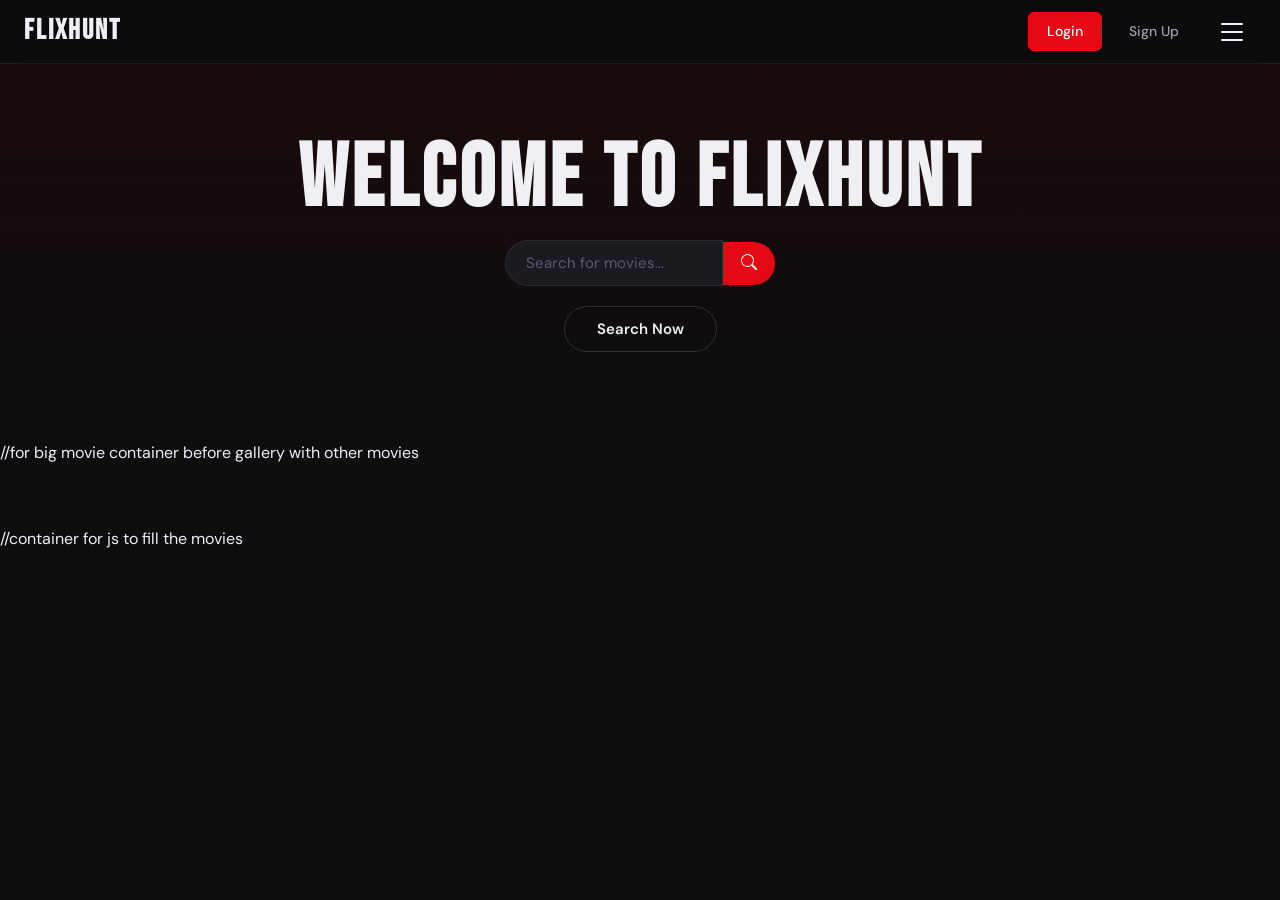
==== index.html @ 398e82ca "fix favourites display" ====
<!DOCTYPE html>
<html lang="en">
<head>
    <meta charset="UTF-8">
    <meta name="viewport" content="width=device-width, initial-scale=1.0">
    <title>FlixHunt</title>
    <link rel="stylesheet" href="style.css">
</head>
<body>
    <div class="navbar">
        <h2>FlixHunt</h2>

        <div class="nav-right">
            <div class="nav-links">
                <a href="login.html">Login</a>
                <a href="signup.html">Sign Up</a>
            </div>

            <div class="hamburger" onclick="toggleMenu()">
                <svg xmlns="http://www.w3.org/2000/svg" width="16" height="16" fill="currentColor" class="bi bi-list" viewBox="0 0 16 16">
                    <path fill-rule="evenodd" d="M2.5 12a.5.5 0 0 1 .5-.5h10a.5.5 0 0 1 0 1H3a.5.5 0 0 1-.5-.5m0-4a.5.5 0 0 1 .5-.5h10a.5.5 0 0 1 0 1H3a.5.5 0 0 1-.5-.5m0-4a.5.5 0 0 1 .5-.5h10a.5.5 0 0 1 0 1H3a.5.5 0 0 1-.5-.5"/>
                </svg>
            </div> 
        </div>

        <div id="menu" class="menu"> 
            <p><strong><a href="favourites.html">View Favourites List</a></strong></p>
            <p><strong>Browse by Genre</strong></p>
            <div id="genre-list"></div>

            <p><strong>Sort By</strong></p>
            <a href="#" onclick="sortMovies('date')">Date</a>
            <a href="#" onclick="sortMovies('alpha')">Alphabetical</a>
        </div>
    </div>

    <div class="hero">
        <h1>Welcome to FlixHunt</h1>
        <div class="search-bar">
            <input type="text" id="search-input" placeholder="Search for movies...">
            <button class="search-btn" onclick="searchMovies()">
                <svg xmlns="http://www.w3.org/2000/svg" width="16" height="16" fill="currentColor" class="bi bi-search" viewBox="0 0 16 16">
                    <path d="M11.742 10.344a6.5 6.5 0 1 0-1.397 1.398h-.001q.044.06.098.115l3.85 3.85a1 1 0 0 0 1.415-1.414l-3.85-3.85a1 1 0 0 0-.115-.1zM12 6.5a5.5 5.5 0 1 1-11 0 5.5 5.5 0 0 1 11 0"/>
                </svg>
             </button>
        </div>

        <button class="watch-btn">Search Now</button>
    </div>
    <div id="featured-movie" class="featured"></div> //for big movie container before gallery with other movies
    <div id="movie-container" class="container"></div> //container for js to fill the movies

    <script src="script.js"></script>

    <div id="movie-modal" class="modal">
        <div class="modal-content" id="modal-content"></div>
    </div>
</body>
</html>
---- style.css ----
@import url('https://fonts.googleapis.com/css2?family=Bebas+Neue&family=DM+Sans:wght@400;500;600&display=swap');


:root {
  --bg-primary:    #0d0d0f;
  --bg-secondary:  #141418;
  --bg-card:       #1a1a20;
  --bg-card-hover: #21212a;
  --accent:        #e50914;
  --accent-soft:   #ff2d3a;
  --accent-glow:   rgba(229, 9, 20, 0.25);
  --gold:          #f5c518;
  --text-primary:  #f0eff4;
  --text-secondary:#9e9eae;
  --text-muted:    #5a5a6e;
  --border:        rgba(255,255,255,0.07);
  --border-hover:  rgba(255,255,255,0.15);
  --font-display:  'Bebas Neue', sans-serif;
  --font-body:     'DM Sans', sans-serif;
  --radius-card:   10px;
  --radius-btn:    6px;
  --transition:    0.2s ease;
}


*, *::before, *::after {
  box-sizing: border-box;
  margin: 0;
  padding: 0;
}

html { scroll-behavior: smooth; }

body {
  font-family: var(--font-body);
  background-color: var(--bg-primary);
  color: var(--text-primary);
  font-size: 16px;
  line-height: 1.6;
  min-height: 100vh;
}

a {
  color: inherit;
  text-decoration: none;
}

img {
  display: block;
  max-width: 100%;
}


.navbar {
  position: sticky;
  top: 0;
  z-index: 100;
  height: 64px;
  background-color: rgba(13, 13, 15, 0.92);
  backdrop-filter: blur(12px);
  border-bottom: 1px solid var(--border);
  display: flex;
  align-items: center;
  gap: 20px;
  padding: 0 24px;
}


.navbar h2 {
  font-family: var(--font-display);
  font-size: 28px;
  letter-spacing: 2px;
  color: var(--text-primary);
  flex-shrink: 0;
}

.nav-links {
  display: flex;
  align-items: center;
  gap: 8px;
}

.nav-links a {
  color: var(--text-secondary);
  font-size: 14px;
  font-weight: 500;
  padding: 7px 18px;
  border-radius: var(--radius-btn);
  border: 1px solid transparent;
  transition: color var(--transition), border-color var(--transition),
              background var(--transition);
}

.nav-links a:hover {
  color: var(--text-primary);
  border-color: var(--border-hover);
}

.nav-links a:first-child {
  background: var(--accent);
  color: #fff;
  border-color: var(--accent);
}

.nav-links a:first-child:hover {
  background: var(--accent-soft);
  border-color: var(--accent-soft);
}

.nav-right /*wasn't getting nav links and hamburger together */
{
  display:flex;
  align-items: center;
  gap: 10px;
  margin-left: auto;
}
.hamburger {
  display: flex;
  align-items: center;
  justify-content: center;
  font-size: 24px;
  cursor: pointer;
  color: var(--text-primary);
  padding: 4px 8px;
  border-radius: var(--radius-btn);
  transition: background var(--transition);
  flex-shrink: 0;
}

.hamburger:hover {
  background: var(--bg-card);
}

.hamburger svg
{
  width: 32px;
  height: 32px;
}

.search-bar
{
  display: flex;
  align-items: center;
  justify-content: center;
}
.menu {
   display: none; 
  position: absolute;
  top: 64px;
  right: 16px;
  width: 220px;
  background: var(--bg-secondary);
  border: 1px solid var(--border);
  border-radius: var(--radius-card);
  padding: 16px;
  z-index: 200;
  flex-direction: column;
  gap: 6px;
  box-shadow: 0 8px 24px rgba(0,0,0,0.5);
}

.menu.open {
  display: flex;
}


.menu p {
  font-size: 11px;
  text-transform: uppercase;
  letter-spacing: 1px;
  color: var(--text-muted);
  margin-top: 10px;
  margin-bottom: 2px;
}

.menu p:first-child {
  margin-top: 0;
}

#genre-list {
  display: flex;
  flex-direction: column;
  gap: 2px;
}

#genre-list a,
.menu > a {
  color: var(--text-secondary);
  font-size: 14px;
  padding: 7px 10px;
  border-radius: var(--radius-btn);
  transition: background var(--transition), color var(--transition);
}

#genre-list a:hover,
.menu > a:hover {
  background: var(--bg-card-hover);
  color: var(--text-primary);
}


.hero {
  display: flex;
  flex-direction: column;
  align-items: center;
  justify-content: center;
  text-align: center;
  padding: 72px 24px 48px;
  background: linear-gradient(to bottom, #1a0a0b, var(--bg-primary));
  gap: 16px;
}

.hero h1 {
  font-family: var(--font-display);
  font-size: clamp(48px, 10vw, 88px);
  letter-spacing: 4px;
  line-height: 1;
  color: var(--text-primary);
}

.hero input#search-input {
  width: 100%;
  max-width: 400px;
  padding: 12px 20px;
  background: var(--bg-card);
  border: 1px solid var(--border);
  border-radius: 30px 0 0 30px;
  color: var(--text-primary);
  font-family: var(--font-body);
  font-size: 15px;
  outline: none;
  transition: border-color var(--transition), box-shadow var(--transition);
}

.hero input#search-input::placeholder {
  color: var(--text-muted);
}

.hero input#search-input:focus {
  border-color: var(--accent);
  box-shadow: 0 0 0 3px var(--accent-glow);
}


.search-btn {
  padding: 12px 18px;
  background: var(--accent);
  color: #fff;
  border: none;
  border-radius: 0 30px 30px 0;
  cursor: pointer;
  align-items: center;
  justify-content: center;
  transition: background var(--transition);
}

.search-btn:hover {
  background: var(--accent-soft);
}


.watch-btn {
  padding: 12px 32px;
  background: transparent;
  color: var(--text-primary);
  border: 1px solid var(--border-hover);
  border-radius: 30px;
  font-family: var(--font-body);
  font-weight: 600;
  font-size: 15px;
  cursor: pointer;
  transition: background var(--transition), border-color var(--transition),
              transform var(--transition), color var(--transition);
  margin-top: 4px;
}

.watch-btn:hover {
  background: var(--bg-card);
  border-color: var(--accent);
  color: var(--accent-soft);
  transform: translateY(-2px);
}

.featured {
  max-width: 1200px;
  margin: 40px auto 32px;
  padding: 0 24px;
}

/* JS-injected featured card styles */
.featured .featured-card {
  display: flex;
  gap: 0;
  background: var(--bg-card);
  border: 1px solid var(--border);
  border-radius: 14px;
  overflow: hidden;
  align-items: stretch;
}

.featured .featured-card img {
  width: 240px;
  flex-shrink: 0;
  object-fit: cover;
}

.featured .featured-info {
  padding: 28px 28px;
  display: flex;
  flex-direction: column;
  justify-content: center;
  gap: 12px;
}

.featured .featured-info h2 {
  font-family: var(--font-display);
  font-size: 34px;
  letter-spacing: 1px;
  color: var(--text-primary);
}

.featured .featured-info .meta {
  display: flex;
  gap: 14px;
  font-size: 13px;
  color: var(--text-secondary);
  flex-wrap: wrap;
  align-items: center;
}

.featured .featured-info .rating {
  color: var(--gold);
  font-weight: 600;
  font-size: 14px;
}

.featured .featured-info p {
  font-size: 14px;
  color: var(--text-secondary);
  line-height: 1.75;
  max-width: 540px;
}

.container {
  display: flex;
  flex-wrap: wrap;
  gap: 18px;
  padding: 0 24px 60px;
  max-width: 1200px;
  margin: 0 auto;
}

.container .movie-card,
.container .card {
  width: 180px;
  background: var(--bg-card);
  border: 1px solid var(--border);
  border-radius: var(--radius-card);
  overflow: hidden;
  cursor: pointer;
  position: relative;
  transition: transform var(--transition), border-color var(--transition),
              background var(--transition);
}

.container .movie-card:hover,
.container .card:hover {
  transform: translateY(-4px);
  border-color: var(--border-hover);
  background: var(--bg-card-hover);
}


.container .movie-card img,
.container .card img {
  width: 100%;
  height: 260px;
  object-fit: cover;
  display: block;
  background: var(--bg-secondary);
}


.container .movie-card .no-poster,
.container .card .no-poster {
  width: 100%;
  height: 260px;
  display: flex;
  align-items: center;
  justify-content: center;
  background: var(--bg-secondary);
  color: var(--text-muted);
  font-size: 13px;
  text-align: center;
  padding: 16px;
}


.container .movie-card .card-body,
.container .card .card-body,
.container .movie-card .movie-info,
.container .card .movie-info {
  padding: 10px 12px 14px;
}

.container .movie-card .card-body strong,
.container .card .card-body strong,
.container .movie-card .movie-info strong,
.container .card .movie-info strong,
.container .movie-card h3,
.container .card h3 {
  display: block;
  font-size: 13px;
  font-weight: 600;
  color: var(--text-primary);
  white-space: nowrap;
  overflow: hidden;
  text-overflow: ellipsis;
  margin-bottom: 4px;
}


.container .movie-card p,
.container .card p {
  font-size: 12px;
  color: var(--text-muted);
  margin: 0;
}


.container .movie-card .rating,
.container .card .rating {
  font-size: 12px;
  color: var(--gold);
  font-weight: 600;
}


.container .movie-card .fav-btn,
.container .card .fav-btn {
  position: absolute;
  top: 8px;
  right: 8px;
  width: 30px;
  height: 30px;
  border-radius: 50%;
  border: none;
  background: rgba(13,13,15,0.75);
  color: var(--text-muted);
  font-size: 16px;
  cursor: pointer;
  display: flex;
  align-items: center;
  justify-content: center;
  backdrop-filter: blur(4px);
  transition: background var(--transition), color var(--transition),
              transform var(--transition);
}

.container .movie-card .fav-btn:hover,
.container .card .fav-btn:hover {
  background: var(--accent-glow);
  color: var(--accent-soft);
  transform: scale(1.1);
}

.container .movie-card .fav-btn.saved,
.container .card .fav-btn.saved {
  color: var(--accent);
}

.modal
{
  display: none;
  position: fixed;
  top: 40px;
  left: 0;
  width:100%;
  height: 100%;
  background: rgba(0,0,0,0.8);
  justify-content: center;
  align-items: center;
  z-index: 1000;
}

.modal.show
{
  display: flex;
} 

.modal-content 
{
    background: white;
    padding: 20px;
    border-radius: 12px;
} 

.modal-layout 
{
    display: flex;
    gap: 30px;
    align-items: flex-start;
}

.modal-left 
{
    width: 25%;
    display: flex;
    flex-direction: column;
    gap: 12px;
}

.modal-left img 
{
    width: 100%;
    border-radius: 8px;
}

.modal-right 
{
    width: 65%;
}

.modal-right p 
{
    line-height: 1.6;
    text-align: justify;
}

.close-btn 
{
    align-self: flex-end;
    margin-top: 20px;
    padding: 8px 16px;
    border-radius: 5px;
    cursor: pointer;
    font-size: 14px;
}
.modal-content
{
  display: flex;
  flex-direction: row;
  gap: 20px;
  background: #222;
  padding: 20px;
  width:85%;
  max-width: 1200px;
  height: 80vh;
  border-radius: 12px;
  overflow-y: auto;
}

.loading-msg,
.empty-msg {
  width: 100%;
  text-align: center;
  padding: 60px 0;
  color: var(--text-muted);
  font-size: 15px;
}

body:has(.form-container) {
  display: flex;
  align-items: center;
  justify-content: center;
  min-height: 100vh;
  background: var(--bg-primary);
  
  background-image: radial-gradient(ellipse at 50% 0%, #2a0a0b 0%, transparent 60%);
}

.form-container {
  width: 100%;
  max-width: 400px;
  padding: 40px 36px;
  background: var(--bg-secondary);
  border: 1px solid var(--border);
  border-radius: 16px;
  display: flex;
  flex-direction: column;
  gap: 14px;
  margin: 24px;
}

.form-container h2 {
  font-family: var(--font-display);
  font-size: 32px;
  letter-spacing: 2px;
  color: var(--text-primary);
  text-align: center;
  margin-bottom: 6px;
}

.form-container input[type="text"],
.form-container input[type="email"],
.form-container input[type="password"] {
  width: 100%;
  padding: 12px 16px;
  background: var(--bg-card);
  border: 1px solid var(--border);
  border-radius: var(--radius-btn);
  color: var(--text-primary);
  font-family: var(--font-body);
  font-size: 14px;
  outline: none;
  transition: border-color var(--transition), box-shadow var(--transition);
  letter-spacing: 0.5px;
}

.form-container input::placeholder {
  color: var(--text-muted);
  font-size: 13px;
  letter-spacing: 1px;
}

.form-container input:focus {
  border-color: var(--accent);
  box-shadow: 0 0 0 3px var(--accent-glow);
}

.form-container button {
  width: 100%;
  padding: 13px;
  background: var(--accent);
  color: #fff;
  border: none;
  border-radius: var(--radius-btn);
  font-family: var(--font-body);
  font-weight: 600;
  font-size: 15px;
  letter-spacing: 0.5px;
  cursor: pointer;
  margin-top: 4px;
  transition: background var(--transition), transform var(--transition);
}

.form-container button:hover {
  background: var(--accent-soft);
  transform: translateY(-1px);
}

.form-container button:active {
  transform: translateY(0);
}

.form-container p {
  text-align: center;
  font-size: 13px;
  color: var(--text-secondary);
  margin-top: 4px;
}

.form-container p a {
  color: var(--accent-soft);
  font-weight: 600;
  border-bottom: 1px solid transparent;
  transition: border-color var(--transition);
}

.form-container p a:hover {
  border-color: var(--accent-soft);
}


::-webkit-scrollbar { width: 6px; height: 6px; }
::-webkit-scrollbar-track { background: var(--bg-primary); }
::-webkit-scrollbar-thumb {
  background: var(--text-muted);
  border-radius: 3px;
}
::-webkit-scrollbar-thumb:hover { background: var(--text-secondary); }


@media (max-width: 768px) {
  .nav-links  { display: none; }
  .hamburger  { display: block; }
  .navbar     { padding: 0 16px; }

  .hero { padding: 48px 16px 32px; }
  .hero input#search-input { max-width: none; border-radius: 30px 0 0 30px; }

  .featured { margin: 24px auto 20px; padding: 0 14px; }
  .featured .featured-card { flex-direction: column; }
  .featured .featured-card img { width: 100%; height: 220px; }

  .container {
    gap: 12px;
    padding: 0 14px 40px;
    justify-content: center;
  }

  .container .movie-card,
  .container .card { width: 155px; }

  .container .movie-card img,
  .container .card img { height: 225px; }
}

@media (max-width: 480px) {
  .container { padding: 0 10px 40px; gap: 10px; }
  .container .movie-card,
  .container .card { width: 145px; }
  .container .movie-card img,
  .container .card img { height: 210px; }
}

@media screen and (max-width: 786px) 
{
  .modal-content
  {
    flex-direction: column;
    width: 90%;
    height: auto;
    max-height: 90vh;
    overflow-y: auto;
    display: flex;
    flex-direction: column;
    padding: 20px;
  }

  .modal-left
  {
    width: 100%;
    text-align: center;
  }

  .modal-right
  {
    width: 100%;
    margin-top: 20px;
  }

  modal-left img
  {
    max-width: 160px;
  }
}
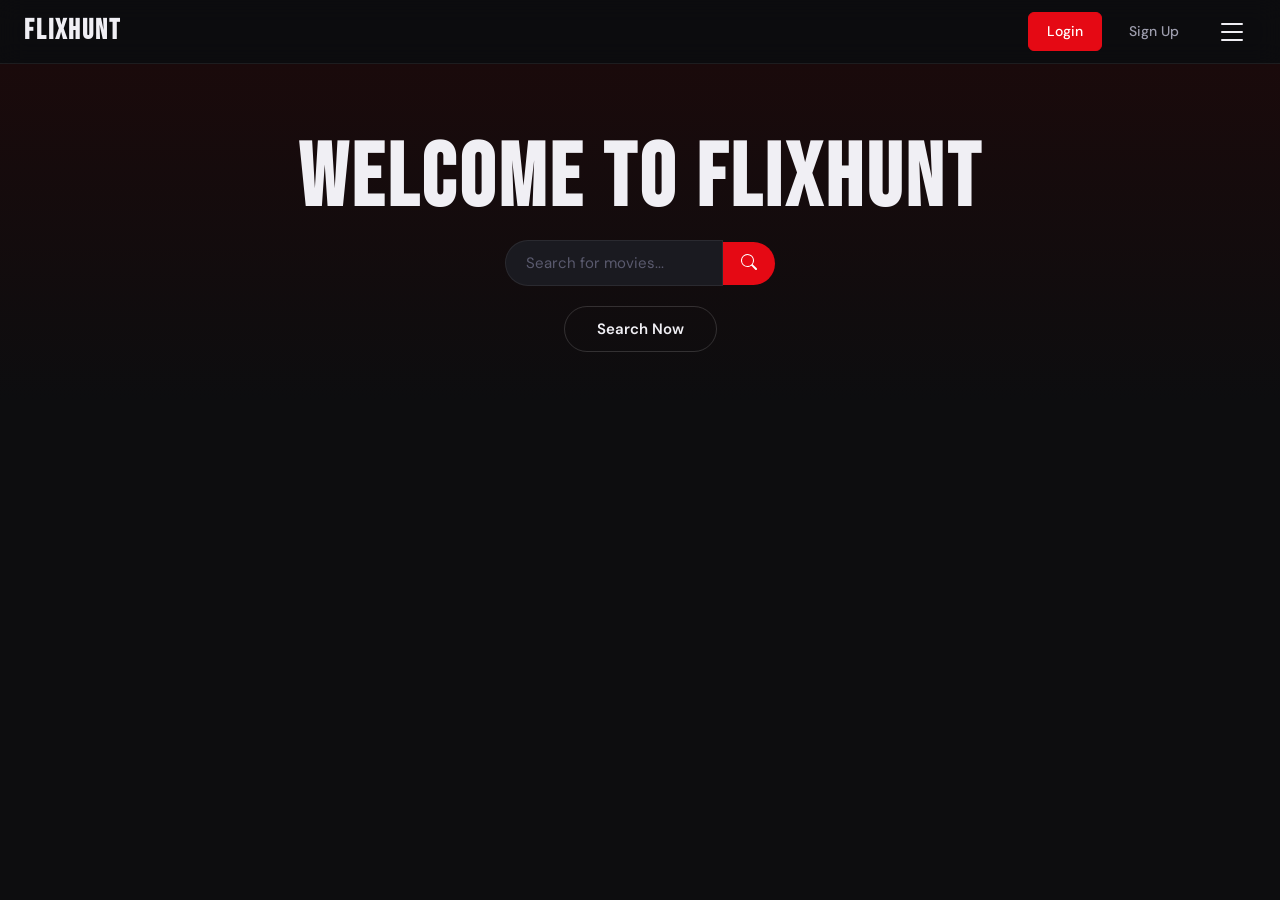
==== commit 6d5eebb2: "Update index.html" ====
--- a/index.html
+++ b/index.html
@@ -47,8 +47,8 @@
 
         <button class="watch-btn">Search Now</button>
     </div>
-    <div id="featured-movie" class="featured"></div> //for big movie container before gallery with other movies
-    <div id="movie-container" class="container"></div> //container for js to fill the movies
+    <div id="featured-movie" class="featured"></div> 
+    <div id="movie-container" class="container"></div> 
 
     <script src="script.js"></script>
 
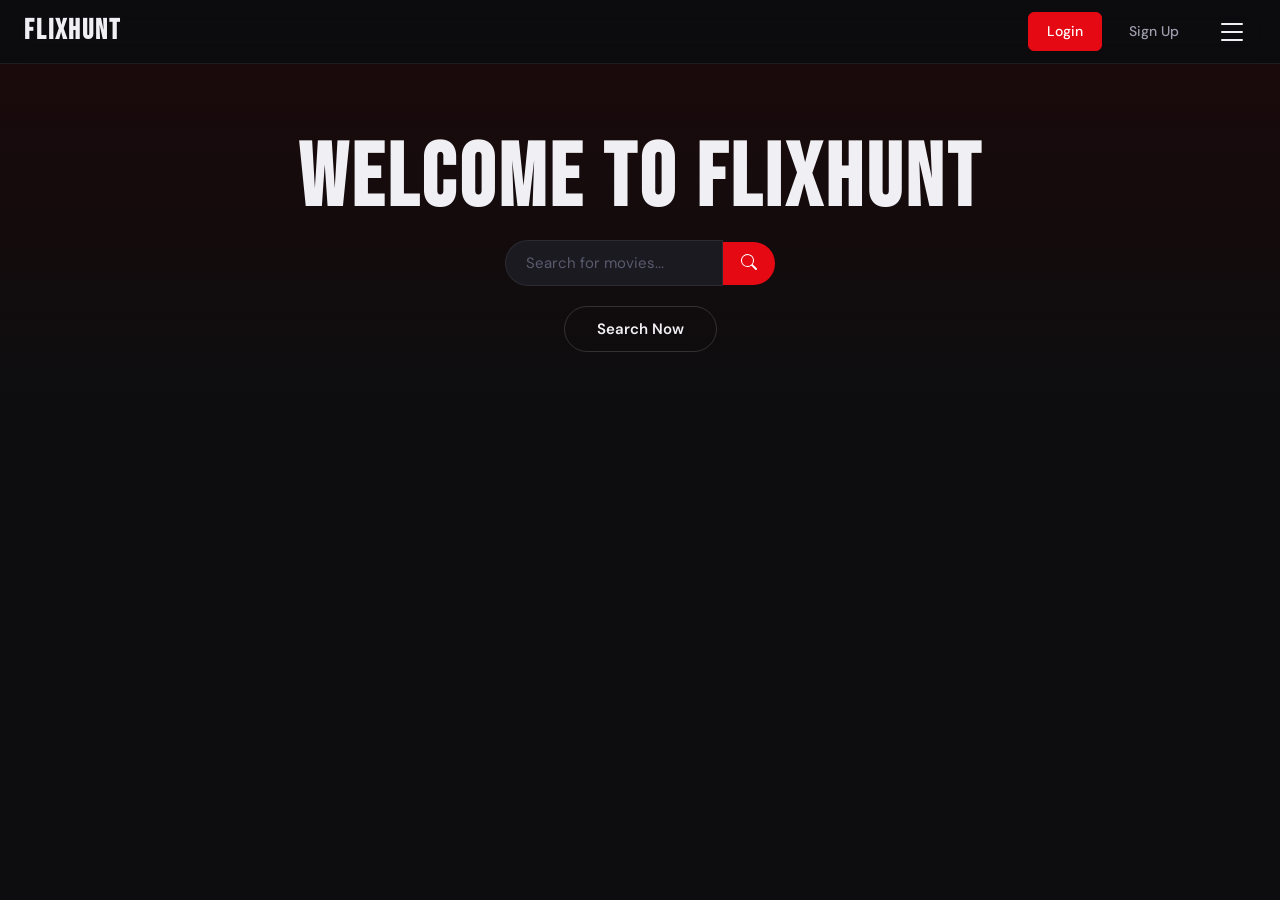
==== commit 6da9c117: "edits for PWA" ====
--- a/index.html
+++ b/index.html
@@ -5,6 +5,7 @@
     <meta name="viewport" content="width=device-width, initial-scale=1.0">
     <title>FlixHunt</title>
     <link rel="stylesheet" href="style.css">
+    <link rel="manifest" href="manifest.json">
 </head>
 <body>
     <div class="navbar">
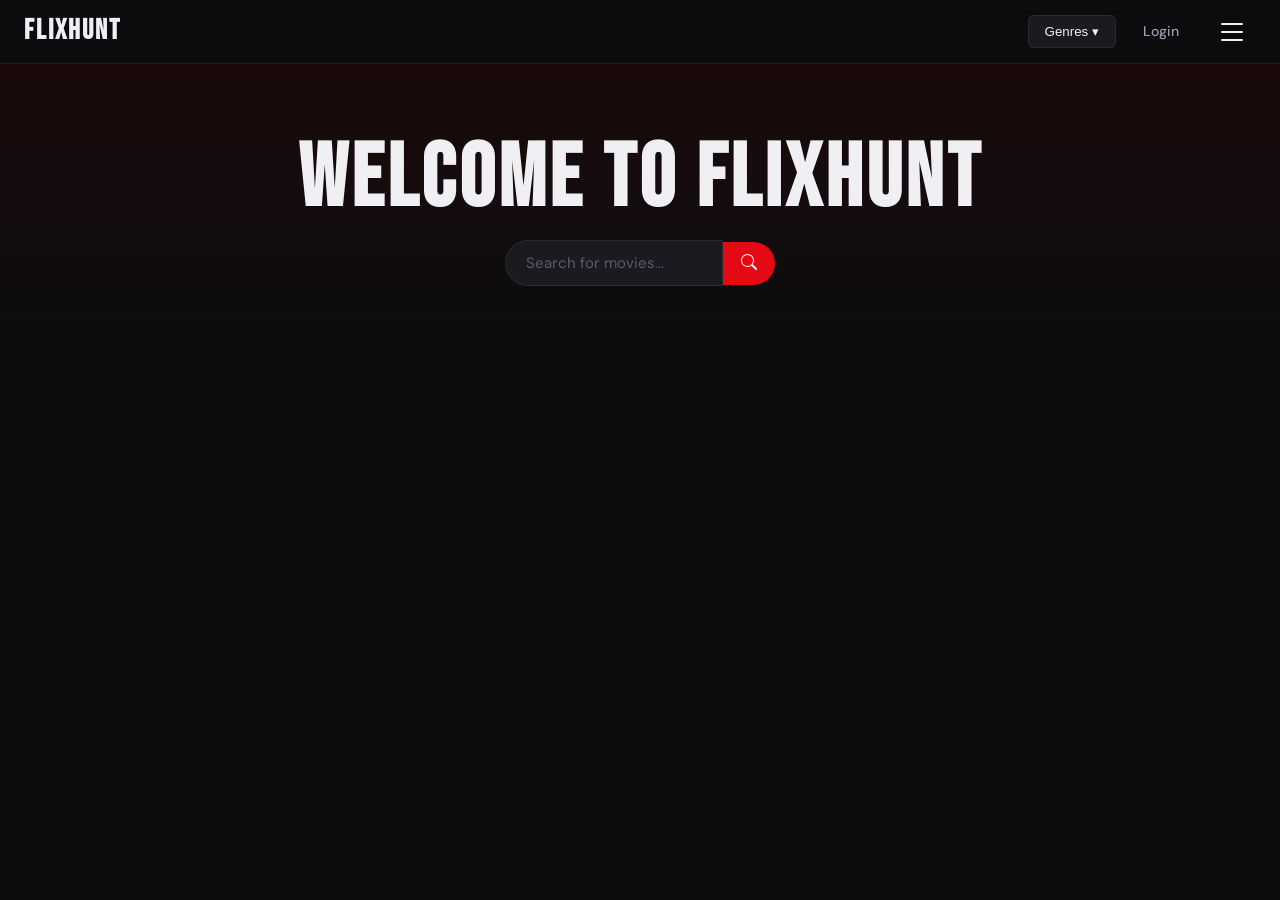
==== commit 176fbebf: "login and favourites login is now working, removed sign up as it's not necessary. aligned display to" ====
--- a/index.html
+++ b/index.html
@@ -13,8 +13,11 @@
 
         <div class="nav-right">
             <div class="nav-links">
-                <a href="login.html">Login</a>
-                <a href="signup.html">Sign Up</a>
+                <div class="genre-dropdown">
+                    <button class="genre-drop-btn">Genres ▾</button>
+                    <div id="genre-dropdown-menu" class="genre-dropdown-menu"></div>
+                </div>
+                <a id="auth-link" href="login.html">Login</a>
             </div>
 
             <div class="hamburger" onclick="toggleMenu()">
@@ -26,12 +29,12 @@
 
         <div id="menu" class="menu"> 
             <p><strong><a href="favourites.html">View Favourites List</a></strong></p>
-            <p><strong>Browse by Genre</strong></p>
+            <!-- <p><strong>Browse by Genre</strong></p> -->
             <div id="genre-list"></div>
 
             <p><strong>Sort By</strong></p>
-            <a href="#" onclick="sortMovies('date')">Date</a>
-            <a href="#" onclick="sortMovies('alpha')">Alphabetical</a>
+            <a href="#" onclick="sortMovies('date')">Date (New-Old)</a>
+            <a href="#" onclick="sortMovies('alpha')">Alphabetical(A-Z)</a>
         </div>
     </div>
 
@@ -46,9 +49,9 @@
              </button>
         </div>
 
-        <button class="watch-btn">Search Now</button>
     </div>
-    <div id="featured-movie" class="featured"></div> 
+    <!-- <div id="featured-movie" class="featured"></div>  -->
+    <div id="genre-filter-bar" class="genre-filter-bar"></div>
     <div id="movie-container" class="container"></div> 
 
     <script src="script.js"></script>
--- a/style.css
+++ b/style.css
@@ -242,7 +242,6 @@
   box-shadow: 0 0 0 3px var(--accent-glow);
 }
 
-
 .search-btn {
   padding: 12px 18px;
   background: var(--accent);
@@ -342,12 +341,13 @@
   max-width: 540px;
 }
 
-.container {
-  display: flex;
-  flex-wrap: wrap;
+.container 
+{
+  display: grid;
+  grid-template-columns: repeat(auto-fit, minmax(180px, 1fr));
   gap: 18px;
   padding: 0 24px 60px;
-  max-width: 1200px;
+  max-width: 1400px;
   margin: 0 auto;
 }
 
@@ -735,4 +735,67 @@
   {
     max-width: 160px;
   }
+}
+
+.genre-filter-bar 
+{
+  display:flex;
+  flex-wrap: wrap;
+  gap: 10px;
+  padding: 20px 24px;
+  justify-content: center;
+}
+
+.genre-btn
+{
+  padding: 8px 16px;
+  background: var(--bg-card);
+  color: white;
+  border: 1px solid var(--border);
+  border-radius: 20px;
+  cursor: pointer;
+}
+
+.genre-btn:hover
+{
+  border-color: var(--accent);
+}
+
+.genre-dropdown
+{
+  position:relative;
+}
+
+.genre-drop-btn
+{
+  background: var(--bg-card);
+  color: var(--text-primary);
+  border: 1px solid var(--border);
+  padding: 8px 16px;
+  border-radius: 6px;
+  cursor: pointer;
+}
+
+.genre-dropdown-menu
+{
+  display:none;
+  position: absolute;
+  top: 40px;
+  left: 0;
+  background: var(--bg-secondary);
+  min-width: 180px;
+  z-index: 300;
+  padding: 8px;
+}
+
+.genre-dropdown:hover .genre-dropdown-menu
+{
+  display: block;
+}
+
+.genre-dropdown-menu a
+{
+  display: block;
+  padding: 8px;
+  cursor: pointer;
 }
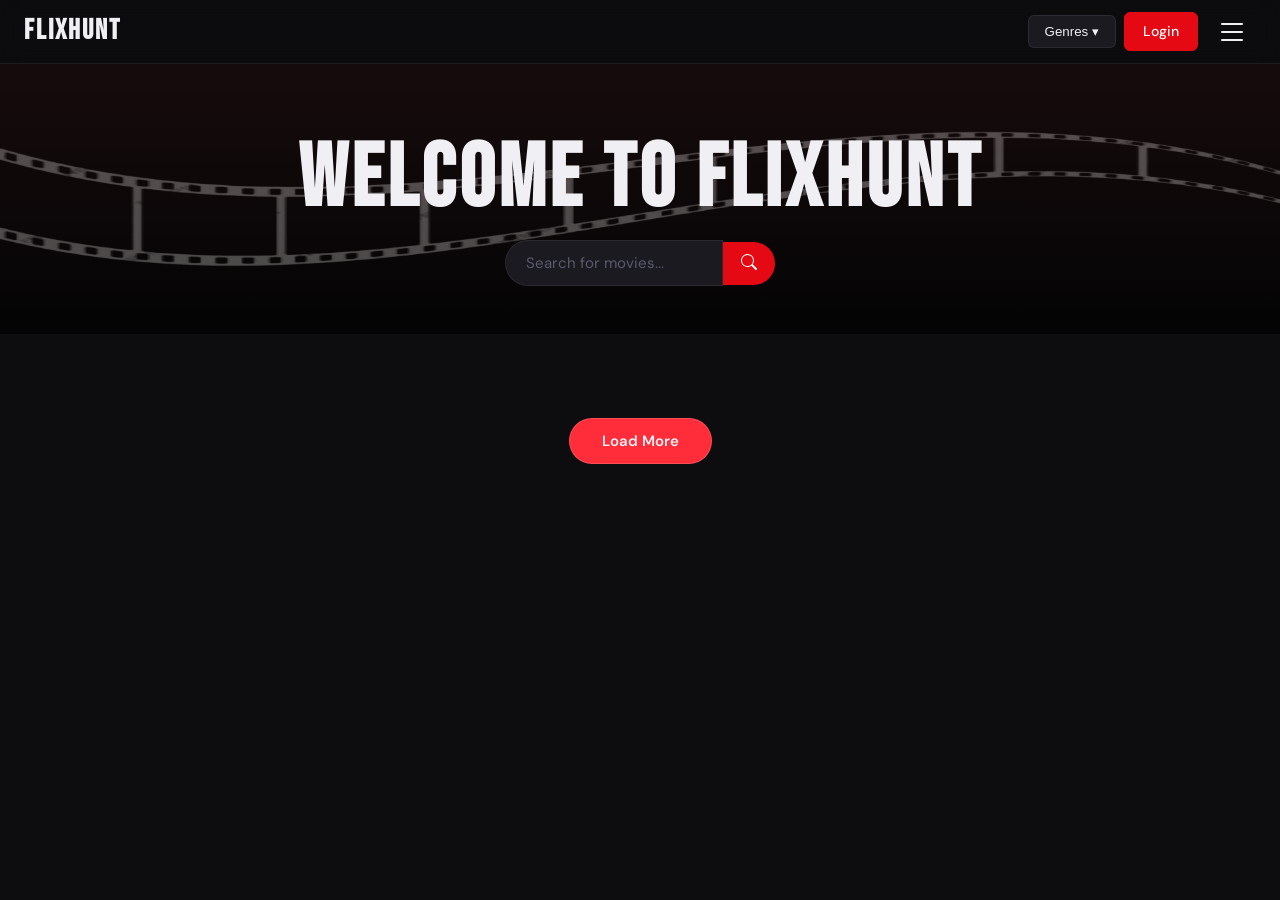
==== commit dbb05377: "live search, genre filter, favourites" ====
--- a/index.html
+++ b/index.html
@@ -51,8 +51,10 @@
 
     </div>
     <!-- <div id="featured-movie" class="featured"></div>  -->
-    <div id="genre-filter-bar" class="genre-filter-bar"></div>
     <div id="movie-container" class="container"></div> 
+    <div style="text-align:center; margin:20px;">
+        <button class="watch-btn" onclick="loadMoreMovies()">Load More</button>
+    </div>
 
     <script src="script.js"></script>
 
--- a/style.css
+++ b/style.css
@@ -92,7 +92,7 @@
               background var(--transition);
 }
 
-.nav-links a:hover {
+/* .nav-links a:hover {
   color: var(--text-primary);
   border-color: var(--border-hover);
 }
@@ -106,6 +106,18 @@
 .nav-links a:first-child:hover {
   background: var(--accent-soft);
   border-color: var(--accent-soft);
+} */
+
+#auth-link
+{
+  background: var(--accent);
+  color: #fff;
+  border-color: var(--accent);
+}
+
+#auth-link:hover
+{
+  background: var(--accent-soft);
 }
 
 .nav-right /*wasn't getting nav links and hamburger together */
@@ -207,7 +219,10 @@
   justify-content: center;
   text-align: center;
   padding: 72px 24px 48px;
-  background: linear-gradient(to bottom, #1a0a0b, var(--bg-primary));
+  background-image: 
+  linear-gradient(to bottom, rgba(26, 10, 11, 0.7), rgba(0, 0, 0, 0.7)),
+  url(film_strip-modified-removebg-preview.png);
+  background-size: 100% 100%;
   gap: 16px;
 }
 
@@ -261,7 +276,7 @@
 
 .watch-btn {
   padding: 12px 32px;
-  background: transparent;
+  background: var(--accent-soft);
   color: var(--text-primary);
   border: 1px solid var(--border-hover);
   border-radius: 30px;
@@ -798,4 +813,10 @@
   display: block;
   padding: 8px;
   cursor: pointer;
+}
+
+.fav-btn.saved svg
+{
+  fill: var(--accent);
+  color: var(--accent);
 }
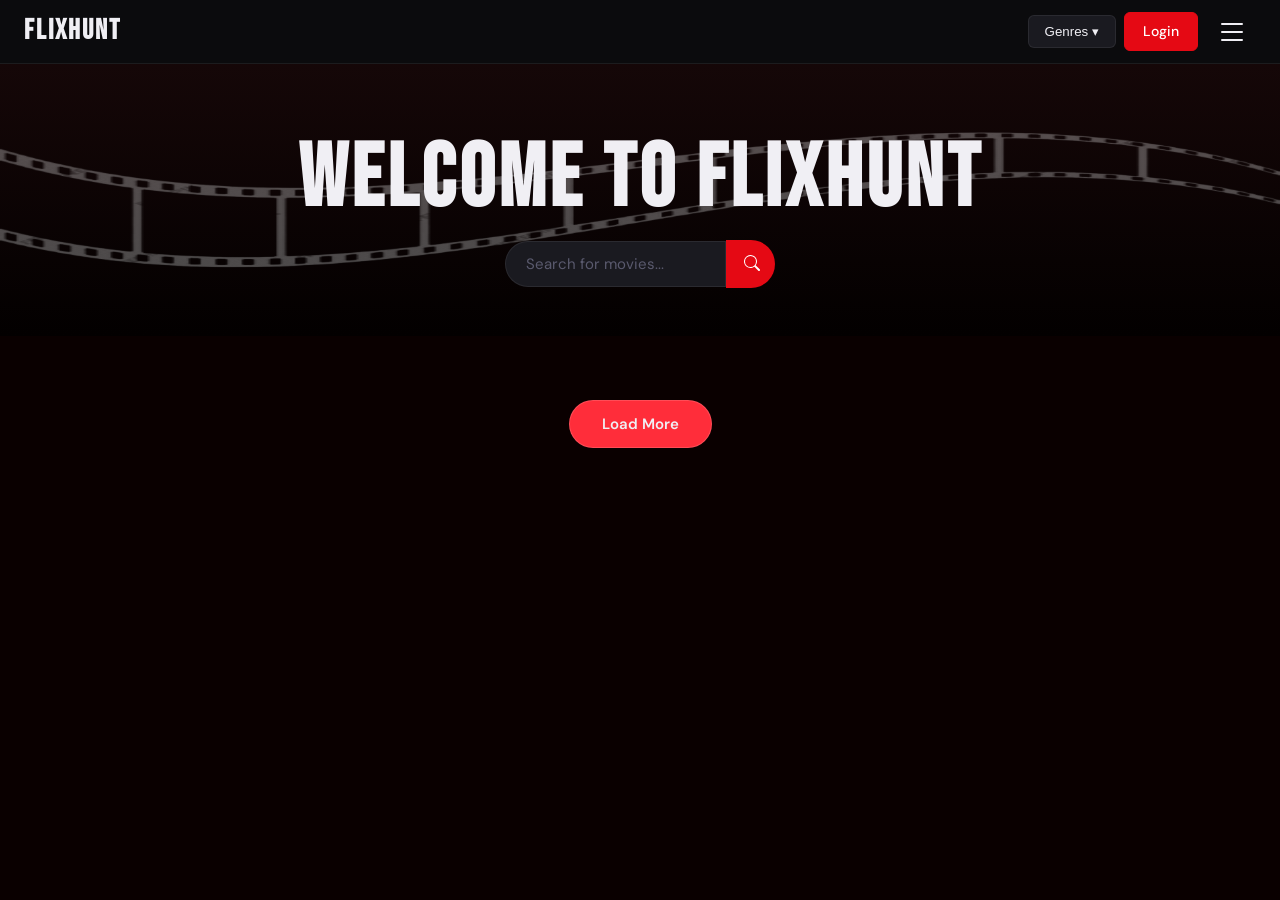
==== commit f121d2a3: "modal" ====
--- a/index.html
+++ b/index.html
@@ -50,7 +50,6 @@
         </div>
 
     </div>
-    <!-- <div id="featured-movie" class="featured"></div>  -->
     <div id="movie-container" class="container"></div> 
     <div style="text-align:center; margin:20px;">
         <button class="watch-btn" onclick="loadMoreMovies()">Load More</button>
@@ -59,7 +58,9 @@
     <script src="script.js"></script>
 
     <div id="movie-modal" class="modal">
-        <div class="modal-content" id="modal-content"></div>
+        <div class="modal-content">
+            <div id="modal-content"></div>
+        </div>
     </div>
 </body>
 </html>
--- a/style.css
+++ b/style.css
@@ -34,7 +34,7 @@
 
 body {
   font-family: var(--font-body);
-  background-color: var(--bg-primary);
+  background-color: rgb(10, 0, 0);
   color: var(--text-primary);
   font-size: 16px;
   line-height: 1.6;
@@ -92,22 +92,6 @@
               background var(--transition);
 }
 
-/* .nav-links a:hover {
-  color: var(--text-primary);
-  border-color: var(--border-hover);
-}
-
-.nav-links a:first-child {
-  background: var(--accent);
-  color: #fff;
-  border-color: var(--accent);
-}
-
-.nav-links a:first-child:hover {
-  background: var(--accent-soft);
-  border-color: var(--accent-soft);
-} */
-
 #auth-link
 {
   background: var(--accent);
@@ -156,12 +140,13 @@
   align-items: center;
   justify-content: center;
 }
-.menu {
-   display: none; 
+.menu 
+{
+  display: none; 
   position: absolute;
   top: 64px;
   right: 16px;
-  width: 220px;
+  width: 90vw;
   background: var(--bg-secondary);
   border: 1px solid var(--border);
   border-radius: var(--radius-card);
@@ -170,12 +155,12 @@
   flex-direction: column;
   gap: 6px;
   box-shadow: 0 8px 24px rgba(0,0,0,0.5);
+  max-width: 300px;
 }
 
 .menu.open {
   display: flex;
 }
-
 
 .menu p {
   font-size: 11px;
@@ -257,6 +242,17 @@
   box-shadow: 0 0 0 3px var(--accent-glow);
 }
 
+@media (max-width: 768px) {
+  .search-bar {
+    width: 100%;
+    padding: 0 16px;
+  }
+
+  #search-input {
+    width: 100%;
+  }
+}
+
 .search-btn {
   padding: 12px 18px;
   background: var(--accent);
@@ -267,12 +263,13 @@
   align-items: center;
   justify-content: center;
   transition: background var(--transition);
+  min-width: 48px;
+  min-height: 48px;
 }
 
 .search-btn:hover {
   background: var(--accent-soft);
 }
-
 
 .watch-btn {
   padding: 12px 32px;
@@ -287,6 +284,7 @@
   transition: background var(--transition), border-color var(--transition),
               transform var(--transition), color var(--transition);
   margin-top: 4px;
+  min-height: 48px;
 }
 
 .watch-btn:hover {
@@ -302,7 +300,6 @@
   padding: 0 24px;
 }
 
-/* JS-injected featured card styles */
 .featured .featured-card {
   display: flex;
   gap: 0;
@@ -356,7 +353,7 @@
   max-width: 540px;
 }
 
-.container 
+/* .container 
 {
   display: grid;
   grid-template-columns: repeat(auto-fit, minmax(180px, 1fr));
@@ -364,11 +361,20 @@
   padding: 0 24px 60px;
   max-width: 1400px;
   margin: 0 auto;
+} */
+
+.container
+{
+  display: grid;
+  grid-template-columns: repeat(5, 1fr);
+  gap: 16px;
+  padding: 0 16px 40px;
+  width: 100%;
 }
 
 .container .movie-card,
 .container .card {
-  width: 180px;
+  width: 100%;
   background: var(--bg-card);
   border: 1px solid var(--border);
   border-radius: var(--radius-card);
@@ -395,7 +401,6 @@
   display: block;
   background: var(--bg-secondary);
 }
-
 
 .container .movie-card .no-poster,
 .container .card .no-poster {
@@ -435,7 +440,6 @@
   margin-bottom: 4px;
 }
 
-
 .container .movie-card p,
 .container .card p {
   font-size: 12px;
@@ -443,14 +447,12 @@
   margin: 0;
 }
 
-
 .container .movie-card .rating,
 .container .card .rating {
   font-size: 12px;
   color: var(--gold);
   font-weight: 600;
 }
-
 
 .container .movie-card .fav-btn,
 .container .card .fav-btn {
@@ -490,10 +492,11 @@
   display: none;
   position: fixed;
   top: 40px;
+  bottom: 40px;
   left: 0;
   width:100%;
   height: 100%;
-  background: rgba(0,0,0,0.8);
+  background: transparent;
   justify-content: center;
   align-items: center;
   z-index: 1000;
@@ -504,66 +507,117 @@
   display: flex;
 } 
 
+@media (max-width: 768px)
+{
+  .modal-content
+  {
+    width: 95vw;
+    height: 90vh;
+    padding: 16px;
+  }
+
+  .modal-layout 
+  {
+    flex-direction: column;
+    gap: 16px;
+  }
+
+  .modal-left,
+  .modal-right 
+  {
+    width: 100%;
+  }
+
+  .modal-left img 
+  {
+    width: 100%;
+    height: auto;
+    max-height: 300px;
+    object-fit: cover;
+  }
+
+  .modal-right button 
+  {
+    width: 100%;
+    margin-right: 0;
+  }
+}
+
 .modal-content 
 {
-    background: white;
-    padding: 20px;
+    background: var(--bg-secondary);
+    padding: 16px;
     border-radius: 12px;
+
+    width: 95vw;
+    height: 90vh;
+
+    overflow-y: auto;
+    position: relative;
 } 
 
+.close-x 
+{
+  position: absolute;
+  top: 10px;
+  right: 16px;
+  font-size: 28px;
+  cursor: pointer;
+  color: var(--text-primary);
+}
+
+.close-x:hover 
+{
+  color: var(--accent);
+}
+
 .modal-layout 
 {
-    display: flex;
-    gap: 30px;
-    align-items: flex-start;
+  display: flex;
+  grid-template-columns: 1fr 2fr;
+  gap: 24px;
+  align-items: start;
 }
 
 .modal-left 
 {
-    width: 25%;
-    display: flex;
-    flex-direction: column;
-    gap: 12px;
+  display: flex;
+  flex-direction: column;
+  gap: 12px;
+  width: 30%;
 }
 
 .modal-left img 
 {
-    width: 100%;
-    border-radius: 8px;
+  width: 100%;
+  border-radius: 10px;
+  height: 80%;
 }
 
 .modal-right 
 {
-    width: 65%;
-}
-
-.modal-right p 
-{
-    line-height: 1.6;
-    text-align: justify;
-}
-
-.close-btn 
-{
-    align-self: flex-end;
-    margin-top: 20px;
-    padding: 8px 16px;
-    border-radius: 5px;
-    cursor: pointer;
-    font-size: 14px;
-}
-.modal-content
-{
-  display: flex;
-  flex-direction: row;
-  gap: 20px;
-  background: #222;
-  padding: 20px;
-  width:85%;
-  max-width: 1200px;
-  height: 80vh;
-  border-radius: 12px;
-  overflow-y: auto;
+  display: flex;
+  flex-direction: column;
+  gap: 16px;
+  width: 70%;
+  top: 30px;
+}
+
+.modal-right button
+{
+  width: 15%;
+  height: auto;
+  margin-right: 50%;
+}
+.modal-meta p 
+{
+  margin: 6px 0;
+  color: var(--text-secondary);
+}
+
+.modal-synopsis p 
+{
+  line-height: 1.6;
 }
 
 .loading-msg,
@@ -720,38 +774,6 @@
   .container .card img { height: 210px; }
 }
 
-@media screen and (max-width: 786px) 
-{
-  .modal-content
-  {
-    flex-direction: column;
-    width: 90%;
-    height: auto;
-    max-height: 90vh;
-    overflow-y: auto;
-    display: flex;
-    flex-direction: column;
-    padding: 20px;
-  }
-
-  .modal-left
-  {
-    width: 100%;
-    text-align: center;
-  }
-
-  .modal-right
-  {
-    width: 100%;
-    margin-top: 20px;
-  }
-
-  modal-left img
-  {
-    max-width: 160px;
-  }
-}
-
 .genre-filter-bar 
 {
   display:flex;
@@ -819,4 +841,44 @@
 {
   fill: var(--accent);
   color: var(--accent);
+}
+
+.logout-style
+{
+  background: transparent;
+  color: var(--accent);
+  border: 1px solid var(--accent);
+}
+
+.accent-btn
+{
+  background: var(--accent);
+  color: white;
+  padding: 8px 18px;
+  border-radius: 6px;
+  border: 1px solid var(--accent);
+}
+
+.accent-btn:hover
+{
+  background: var(--accent)
+}
+
+button:active,
+a:active 
+{
+  transform: scale(0.97);
+}
+
+.modal-content 
+{
+  max-width: 100%;
+  max-height: 100%;
+}
+
+@media (max-width: 768px) 
+{
+  .navbar h2 {
+    font-size: 24px;
+  }
 }
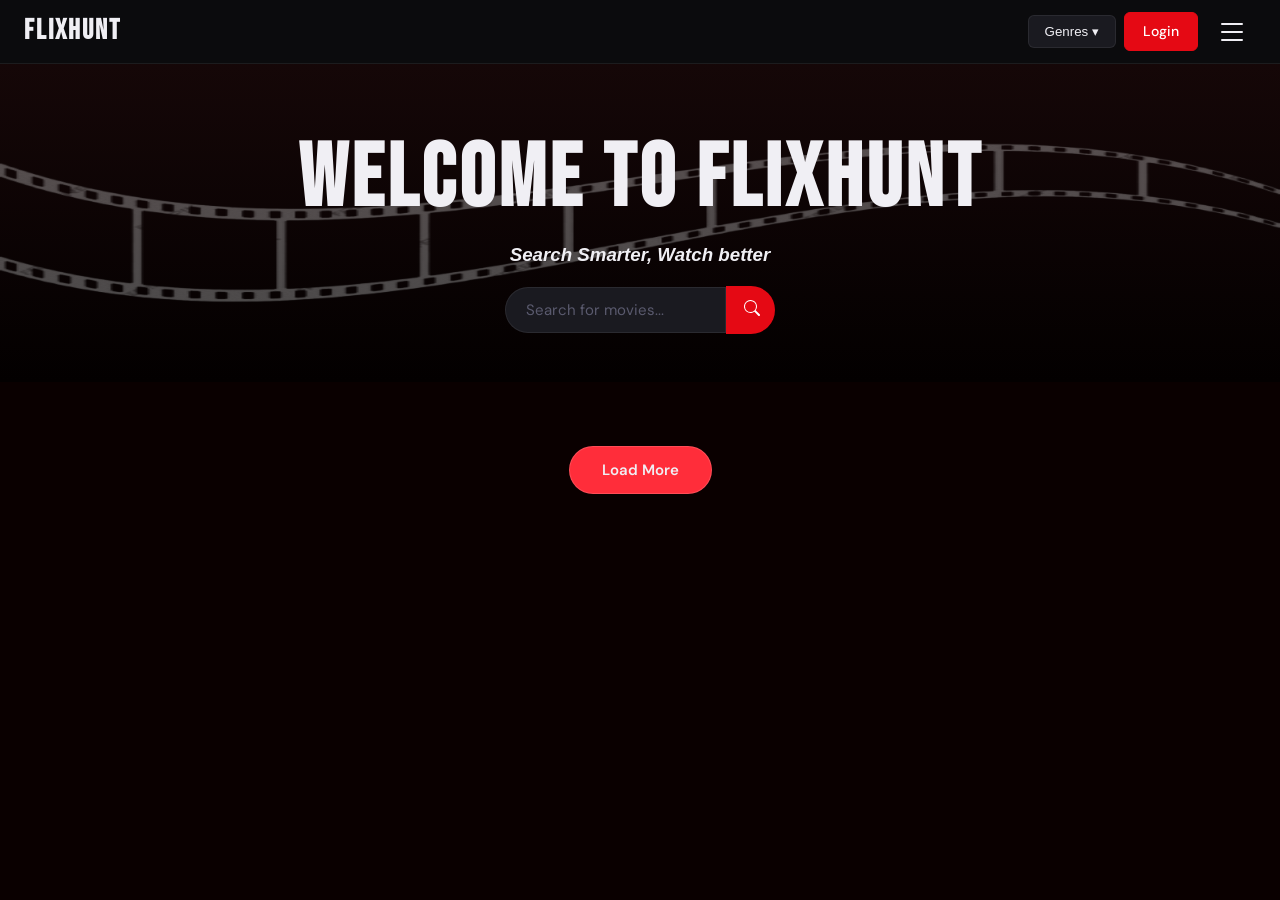
==== commit 0871d4d1: "slogan" ====
--- a/index.html
+++ b/index.html
@@ -40,6 +40,7 @@
 
     <div class="hero">
         <h1>Welcome to FlixHunt</h1>
+        <h3><i>Search Smarter, Watch better</i></h3>
         <div class="search-bar">
             <input type="text" id="search-input" placeholder="Search for movies...">
             <button class="search-btn" onclick="searchMovies()">
--- a/style.css
+++ b/style.css
@@ -396,7 +396,7 @@
 .container .movie-card img,
 .container .card img {
   width: 100%;
-  height: 260px;
+  height:400px;
   object-fit: cover;
   display: block;
   background: var(--bg-secondary);
@@ -439,6 +439,97 @@
   text-overflow: ellipsis;
   margin-bottom: 4px;
 }
+
+
+
+@media (max-width: 1024px) and (max-height: 600px)
+{
+    
+    .hero 
+    {
+        padding: 10px 0;
+        min-height: auto;
+        margin-bottom: 5px;
+    }
+
+    .hero h1 
+    {
+        font-size: 1.5rem;
+        margin-bottom: 0;
+    }
+
+ 
+    .container 
+    {
+        grid-template-columns: repeat(5, 1fr);
+        gap: 10px ;
+        padding: 0 10px;
+    }
+
+    .container .movie-card,
+    .container .card {
+        height: auto ; 
+        max-height: 380px; 
+        display: flex;
+        flex-direction: column;
+    }
+
+    .container .movie-card img,
+    .container .card img 
+    {
+        height: 400px; 
+        width: 100%;
+        object-fit: cover;
+    }
+    .container .card-body
+    .container .movie-info
+    {
+        padding: 6px 8px;
+    }
+
+   
+    .container .movie-card h3,
+    .container .card h3 {
+        white-space: normal; 
+        font-size: 11px;
+        line-height: 1.2;
+    }
+}
+
+@media (max-width: 768px)
+{
+  .navbar
+  {
+    display: flex;
+    justify-content: space-between;
+    align-items: center;
+    padding: 10px 20px;
+  }
+
+  .nav-right
+  {
+    display: flex;
+    justify-content: center;
+    padding: 10px;
+  }
+  
+  .container
+  {
+    grid-template-columns: repeat(2, 1fr);
+    padding: 0px 8px 20px;
+    justify-items: center;
+  }
+
+  .container .movie-card img,
+  .container .card img
+  {
+    height: 250px;
+    width: 100%;
+    max-width: 180px;
+  }
+
+}
+
 
 .container .movie-card p,
 .container .card p {
@@ -742,7 +833,7 @@
 
 
 @media (max-width: 768px) {
-  .nav-links  { display: none; }
+  /*.nav-links  { display: none; }*/
   .hamburger  { display: block; }
   .navbar     { padding: 0 16px; }
 
